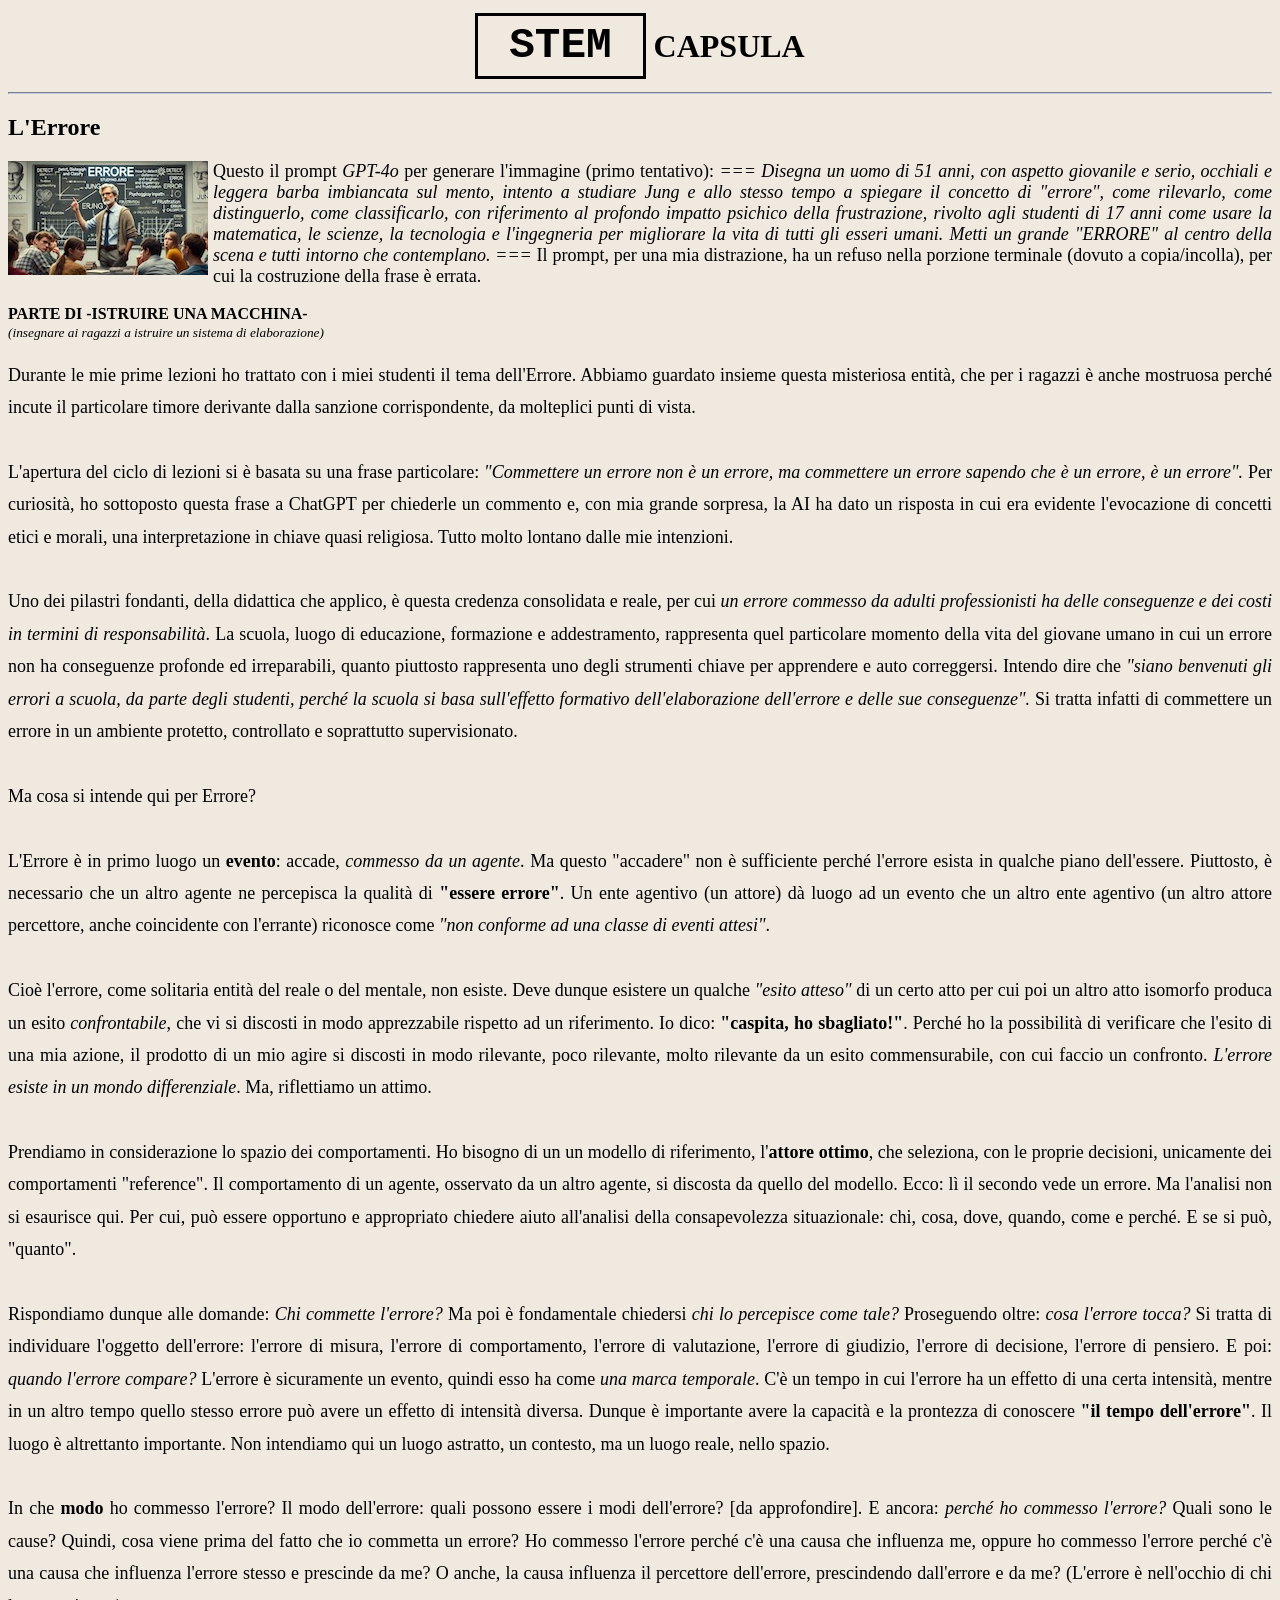
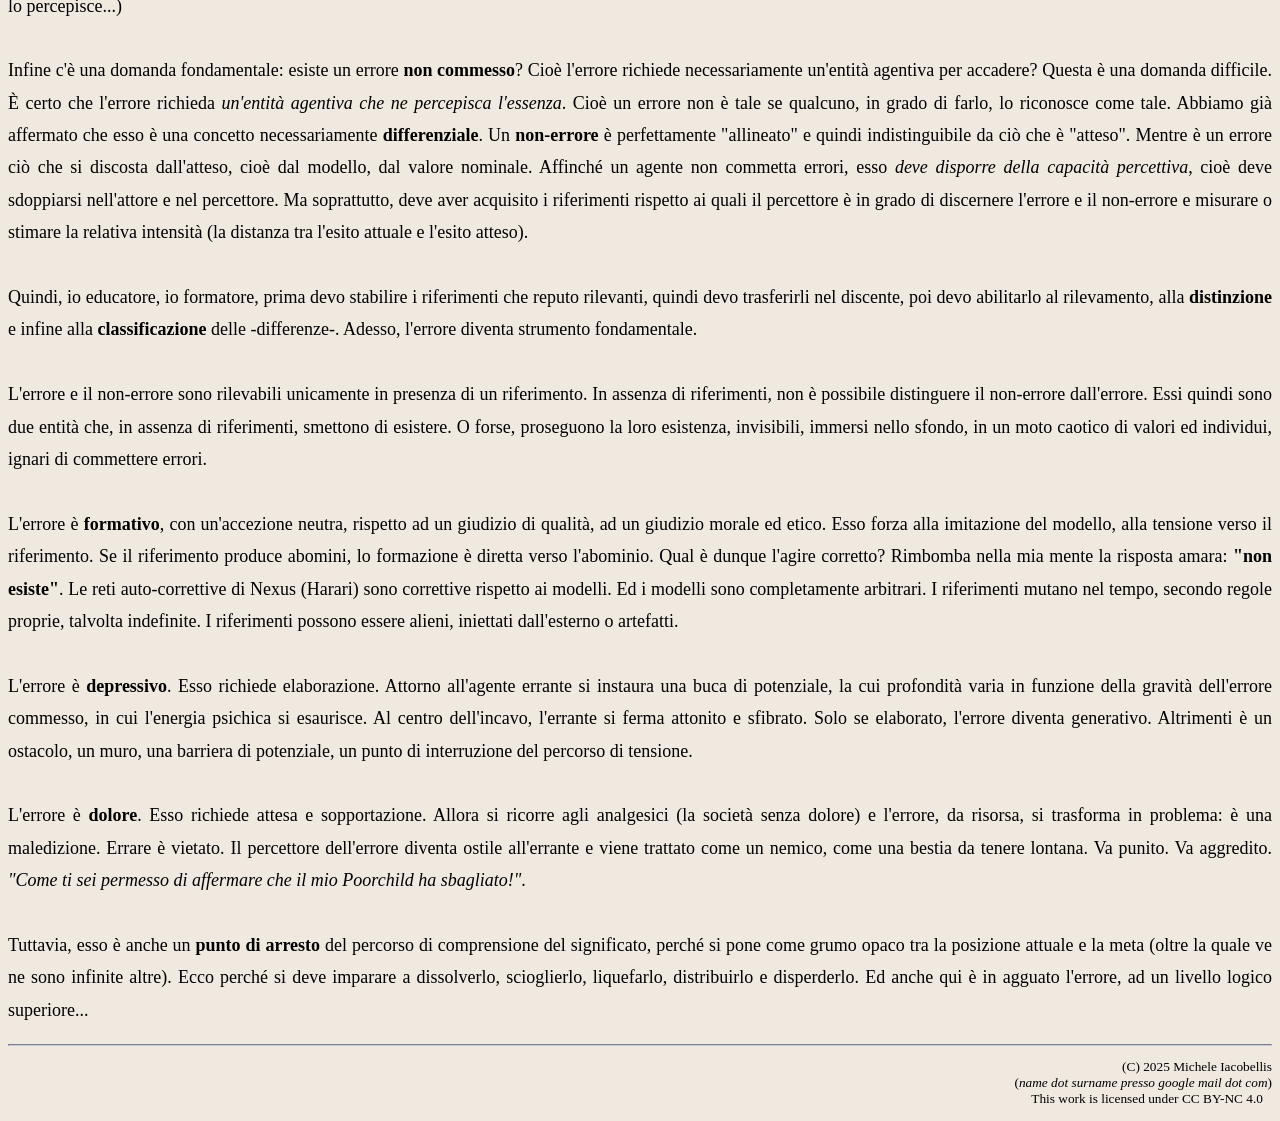
==== docs/articolo002/002_index.html @ 4f8aa573 "Primo commit" ====
<!DOCTYPE html>
<html>
<head>
  <!-- ===================================================================== -->
  <!-- (C) COPYRIGHT 2025 - 20XX by Michele Iacobellis                       -->
  <!-- Tutti i diritti riservati.                                            -->
  <!-- ===================================================================== -->
  <title>STEM CAPSULA - Articolo 002</title>
  <meta charset="UTF-8">
  <meta name="viewport" content="width=device-width, initial-scale=1.0">
  <link rel="icon" href="favicon.png" type="image/png">
  <link rel="apple-touch-icon" href="favicon.png">
  <link rel="stylesheet" href="../article.style.css">
</head>
<body>
  <div id="h00" class="header">
    <center><h1><a href="https://jaggomiken.github.io/STEM-Capsula/"><span style="font-family: 'Courier New'; font-size: 32pt; border: 3px solid; padding: 4pt;">&nbsp;STEM&nbsp;</span>&nbsp;CAPSULA</a></h1></center>
  </div>
  <hr>
  <div id="main-content" class="center-area" style="margin-bottom: 10px;">
    <h2>L'Errore</h2>
    <a href="002_index_medium.jpg"><img src="002_index.jpg" width="200px" style="float:left; margin-right:5px;"></a>
    <p align="justify" class="center-area">
      Questo il prompt <i>GPT-4o</i> per generare l'immagine (primo tentativo): <i>=== Disegna un uomo di 51 anni, con aspetto giovanile e serio, occhiali e leggera barba imbiancata sul mento, intento a studiare Jung e allo stesso tempo a spiegare il concetto di "errore", come rilevarlo, come distinguerlo, come classificarlo, con riferimento al profondo impatto psichico della frustrazione, rivolto agli studenti di 17 anni come usare la matematica, le scienze, la tecnologia e l'ingegneria per migliorare la vita di tutti gli esseri umani. Metti un grande "ERRORE" al centro della scena e tutti intorno che contemplano. ===</i> Il prompt, per una mia distrazione, ha un refuso nella porzione terminale (dovuto a copia/incolla), per cui la costruzione della frase è errata.
    </p>
    <strong>PARTE DI -ISTRUIRE UNA MACCHINA-</strong><br>
    <span class="small">(insegnare ai ragazzi a istruire un sistema di elaborazione)</span>
    <p id="article" class="article">
      Durante le mie prime lezioni ho trattato con i miei studenti il tema dell'Errore. Abbiamo guardato insieme questa misteriosa entità, che per i ragazzi è anche mostruosa perché incute il particolare timore derivante dalla sanzione corrispondente, da molteplici punti di vista.
      <br><br>
      L'apertura del ciclo di lezioni si è basata su una frase particolare: <i>"Commettere un errore non è un errore, ma commettere un errore sapendo che è un errore, è un errore".</i> Per curiosità, ho sottoposto questa frase a ChatGPT per chiederle un commento e, con mia grande sorpresa, la AI ha dato un risposta in cui era evidente l'evocazione di concetti etici e morali, una interpretazione in chiave quasi religiosa. Tutto molto lontano dalle mie intenzioni.
      <br><br>
      Uno dei pilastri fondanti, della didattica che applico, è questa credenza consolidata e reale, per cui <i>un errore commesso da adulti professionisti ha delle conseguenze e dei costi in termini di responsabilità</i>. La scuola, luogo di educazione, formazione e addestramento, rappresenta quel particolare momento della vita del giovane umano in cui un errore non ha conseguenze profonde ed irreparabili, quanto piuttosto rappresenta uno degli strumenti chiave per apprendere e auto correggersi. Intendo dire che <i>"siano benvenuti gli errori a scuola, da parte degli studenti, perché la scuola si basa sull'effetto formativo dell'elaborazione dell'errore e delle sue conseguenze".</i> Si tratta infatti di commettere un errore in un ambiente protetto, controllato e soprattutto supervisionato.
      <br><br>
      Ma cosa si intende qui per Errore?
      <br><br>
      L'Errore è in primo luogo un <strong>evento</strong>: accade, <i>commesso da un agente</i>. Ma questo "accadere" non è sufficiente perché l'errore esista in qualche piano dell'essere. Piuttosto, è necessario che un altro agente ne percepisca la qualità di <strong>"essere errore"</strong>. Un ente agentivo (un attore) dà luogo ad un evento che un altro ente agentivo (un altro attore percettore, anche coincidente con l'errante) riconosce come <i>"non conforme ad una classe di eventi attesi"</i>.
      <br><br>
      Cioè l'errore, come solitaria entità del reale o del mentale, non esiste. Deve dunque esistere un qualche <i>"esito atteso"</i> di un certo atto per cui poi un altro atto isomorfo produca un esito <i>confrontabile</i>, che vi si discosti in modo apprezzabile rispetto ad un riferimento. Io dico: <strong>"caspita, ho sbagliato!"</strong>. Perché ho la possibilità di verificare che l'esito di una mia azione, il prodotto di un mio agire si discosti in modo rilevante, poco rilevante, molto rilevante da un esito commensurabile, con cui faccio un confronto. <i>L'errore esiste in un mondo differenziale</i>. Ma, riflettiamo un attimo.
      <br><br>
      Prendiamo in considerazione lo spazio dei comportamenti. Ho bisogno di un un modello di riferimento, l'<strong>attore ottimo</strong>, che seleziona, con le proprie decisioni, unicamente dei comportamenti "reference". Il comportamento di un agente, osservato da un altro agente, si discosta da quello del modello. Ecco: lì il secondo vede un errore. Ma l'analisi non si esaurisce qui. Per cui, può essere opportuno e appropriato chiedere aiuto all'analisi della consapevolezza situazionale: chi, cosa, dove, quando, come e perché. E se si può, "quanto".
      <br><br>
      Rispondiamo dunque alle domande: <i>Chi commette l'errore?</i> Ma poi è fondamentale chiedersi <i>chi lo percepisce come tale?</i> Proseguendo oltre: <i>cosa l'errore tocca?</i> Si tratta di individuare l'oggetto dell'errore: l'errore di misura, l'errore di comportamento, l'errore di valutazione, l'errore di giudizio, l'errore di decisione, l'errore di pensiero. E poi: <i>quando l'errore compare?</i> L'errore è sicuramente un evento, quindi esso ha come <i>una marca temporale</i>. C'è un tempo in cui l'errore ha un effetto di una certa intensità, mentre in un altro tempo quello stesso errore può avere un effetto di intensità diversa. Dunque è importante avere la capacità e la prontezza di conoscere <strong>"il tempo dell'errore"</strong>. Il luogo è altrettanto importante. Non intendiamo qui un luogo astratto, un contesto, ma un luogo reale, nello spazio.
      <br><br>
      In che <strong>modo</strong> ho commesso l'errore? Il modo dell'errore: quali possono essere i modi dell'errore? [da approfondire]. E ancora: <i>perché ho commesso l'errore?</i> Quali sono le cause? Quindi, cosa viene prima del fatto che io commetta un errore? Ho commesso l'errore perché c'è una causa che influenza me, oppure ho commesso l'errore perché c'è una causa che influenza l'errore stesso e prescinde da me? O anche, la causa influenza il percettore dell'errore, prescindendo dall'errore e da me? (L'errore è nell'occhio di chi lo percepisce...)
      <br><br>
      Infine c'è una domanda fondamentale: esiste un errore <strong>non commesso</strong>? Cioè l'errore richiede necessariamente un'entità agentiva per accadere? Questa è una domanda difficile. È certo che l'errore richieda <i>un'entità agentiva che ne percepisca l'essenza</i>. Cioè un errore non è tale se qualcuno, in grado di farlo, lo riconosce come tale. Abbiamo già affermato che esso è una concetto necessariamente <strong>differenziale</strong>. Un <strong>non-errore</strong> è perfettamente "allineato" e quindi indistinguibile da ciò che è "atteso". Mentre è un errore ciò che si discosta dall'atteso, cioè dal modello, dal valore nominale. Affinché un agente non commetta errori, esso <i>deve disporre della capacità percettiva</i>, cioè deve sdoppiarsi nell'attore e nel percettore. Ma soprattutto, deve aver acquisito i riferimenti rispetto ai quali il percettore è in grado di discernere l'errore e il non-errore e misurare o stimare la relativa intensità (la distanza tra l'esito attuale e l'esito atteso).
      <br><br>
      Quindi, io educatore, io formatore, prima devo stabilire i riferimenti che reputo rilevanti, quindi devo trasferirli nel discente, poi devo abilitarlo al <string>rilevamento</string>, alla <strong>distinzione</strong> e infine alla <strong>classificazione</strong> delle -differenze-. Adesso, l'errore diventa strumento fondamentale.
      <br><br>
      L'errore e il non-errore sono rilevabili unicamente in presenza di un riferimento. In assenza di riferimenti, non è possibile distinguere il non-errore dall'errore. Essi quindi sono due entità che, in assenza di riferimenti, smettono di esistere. O forse, proseguono la loro esistenza, invisibili, immersi nello sfondo, in un moto caotico di valori ed individui, ignari di commettere errori.
      <br><br>
      L'errore è <strong>formativo</strong>, con un'accezione neutra, rispetto ad un giudizio di qualità, ad un giudizio morale ed etico. Esso forza alla imitazione del modello, alla tensione verso il riferimento. Se il riferimento produce abomini, lo formazione è diretta verso l'abominio. Qual è dunque l'agire corretto? Rimbomba nella mia mente la risposta amara: <strong>"non esiste"</strong>. Le reti auto-correttive di Nexus (Harari) sono correttive rispetto ai modelli. Ed i modelli sono completamente arbitrari. I riferimenti mutano nel tempo, secondo regole proprie, talvolta indefinite. I riferimenti possono essere alieni, iniettati dall'esterno o artefatti.
      <br><br>
      L'errore è <strong>depressivo</strong>. Esso richiede elaborazione. Attorno all'agente errante si instaura una buca di potenziale, la cui profondità varia in funzione della gravità dell'errore commesso, in cui l'energia psichica si esaurisce. Al centro dell'incavo, l'errante si ferma attonito e sfibrato. Solo se elaborato, l'errore diventa generativo. Altrimenti è un ostacolo, un muro, una barriera di potenziale, un punto di interruzione del percorso di tensione.
      <br><br>
      L'errore è <strong>dolore</strong>. Esso richiede attesa e sopportazione. Allora si ricorre agli analgesici (la società senza dolore) e l'errore, da risorsa, si trasforma in problema: è una maledizione. Errare è vietato. Il percettore dell'errore diventa ostile all'errante e viene trattato come un nemico, come una bestia da tenere lontana. Va punito. Va aggredito. <i>"Come ti sei permesso di affermare che il mio Poorchild ha sbagliato!"</i>.
      <br><br>
      Tuttavia, esso è anche un <strong>punto di arresto</strong> del percorso di comprensione del significato, perché si pone come grumo opaco tra la posizione attuale e la meta (oltre la quale ve ne sono infinite altre). Ecco perché si deve imparare a dissolverlo, scioglierlo, liquefarlo, distribuirlo e disperderlo. Ed anche qui è in agguato l'errore, ad un livello logico superiore...
    </p>
  </div>
  <hr>
  <p class="smallfont" xmlns:cc="http://creativecommons.org/ns#" align="right">(C) 2025 Michele Iacobellis<br>(<i>name dot surname presso google mail dot com</i>)<br>This work is licensed under <a href="https://creativecommons.org/licenses/by-nc/4.0/?ref=chooser-v1" target="_blank" rel="license noopener noreferrer" style="display:inline-block;">CC BY-NC 4.0<img style="height:22px!important;margin-left:3px;vertical-align:text-bottom;" src="https://mirrors.creativecommons.org/presskit/icons/cc.svg?ref=chooser-v1" alt=""><img style="height:22px!important;margin-left:3px;vertical-align:text-bottom;" src="https://mirrors.creativecommons.org/presskit/icons/by.svg?ref=chooser-v1" alt=""><img style="height:22px!important;margin-left:3px;vertical-align:text-bottom;" src="https://mirrors.creativecommons.org/presskit/icons/nc.svg?ref=chooser-v1" alt=""></a></p>
</body>
</html>
---- docs/article.style.css ----
/*
  <!-- ===================================================================== -->
  <!-- (C) COPYRIGHT 2025 - 20XX by Michele Iacobellis                       -->
  <!-- Tutti i diritti riservati.                                            -->
  <!-- ===================================================================== -->
*/

@font-face {
  font-family: 'didact';
  src: url('fonts/DidactGothic-Regular.ttf') format('truetype');
  font-weight: normal;
  font-style: normal;
}

.image-gallery {
    display: flex;
    flex-wrap: wrap;
    justify-content: left;
    gap: 10px;
    padding: 20px;
}

.image-gallery a {
    flex: 1 1 calc(20% - 10px);   /* Default to 5 images per row, with some spacing */
    max-width: calc(20% - 10px);  /* Ensure images don't overflow */
    text-decoration: none;
}

.image-gallery img {
    width: 100%;
    height: auto;
    display: block;
    border-radius: 5px;
    transition: transform 0.3s, box-shadow 0.3s;
}

.image-gallery img:hover {
    transform: scale(1.05);
    box-shadow: 0 4px 8px rgba(0, 0, 0, 0.3);
}

/* Responsive adjustments */
@media (max-width: 1024px) {
    .image-gallery a {
        flex: 1 1 calc(33.33% - 10px); /* 3 images per row */
        max-width: calc(33.33% - 10px);
    }
}

@media (max-width: 768px) {
    .image-gallery a {
        flex: 1 1 calc(50% - 10px); /* 2 images per row */
        max-width: calc(50% - 10px);
    }
}

@media (max-width: 480px) {
    .image-gallery a {
        flex: 1 1 100%; /* 1 image per row */
        max-width: 100%;
    }
}

* { 
  font-family: "didact";
  background-color: rgb(239, 233, 224, 255);
  color: black;
}

h1{
  font-size: 24pt;
}

span.hi {
  font-family: "Courier New";
  font-size: 18pt;
  background-color: red;
  border: 1px solid;
  border-color: grey;
  color: white;
}

span.cit {
  font-family: "Courier New";
  font-size: 11pt;
}

span.small {
  font-size: 10pt;
  font-style: italic;
}

.center-area {
  background-color: rgb(239, 233, 224, 255);
}

hr{
  border-width: 1px;
  border-color: rgb(200, 200, 224, 255);
}

p {
  font-size: 13.5pt;
}

p.smallfont {
  font-size: 10pt;
}

p.article {
    line-height: 1.8;
    text-align: justify;
}

a {
  text-decoration: none;
}
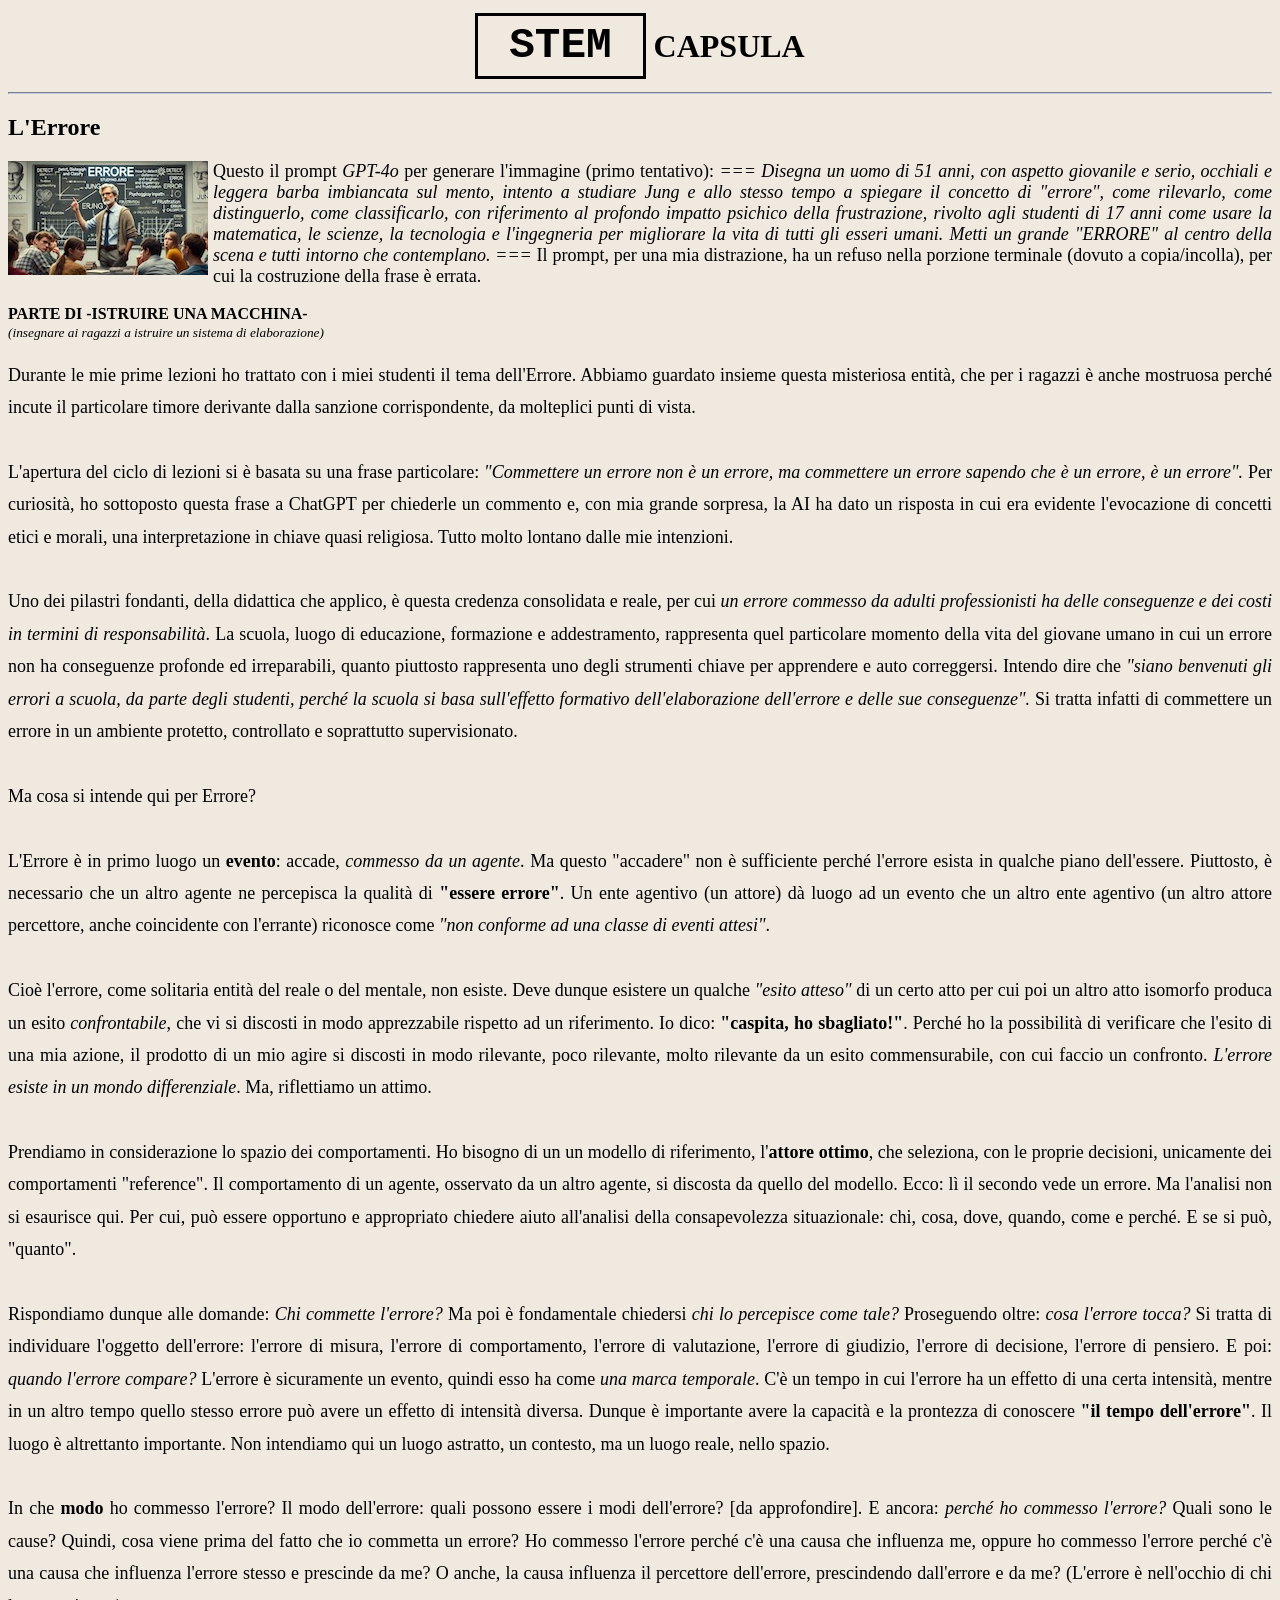
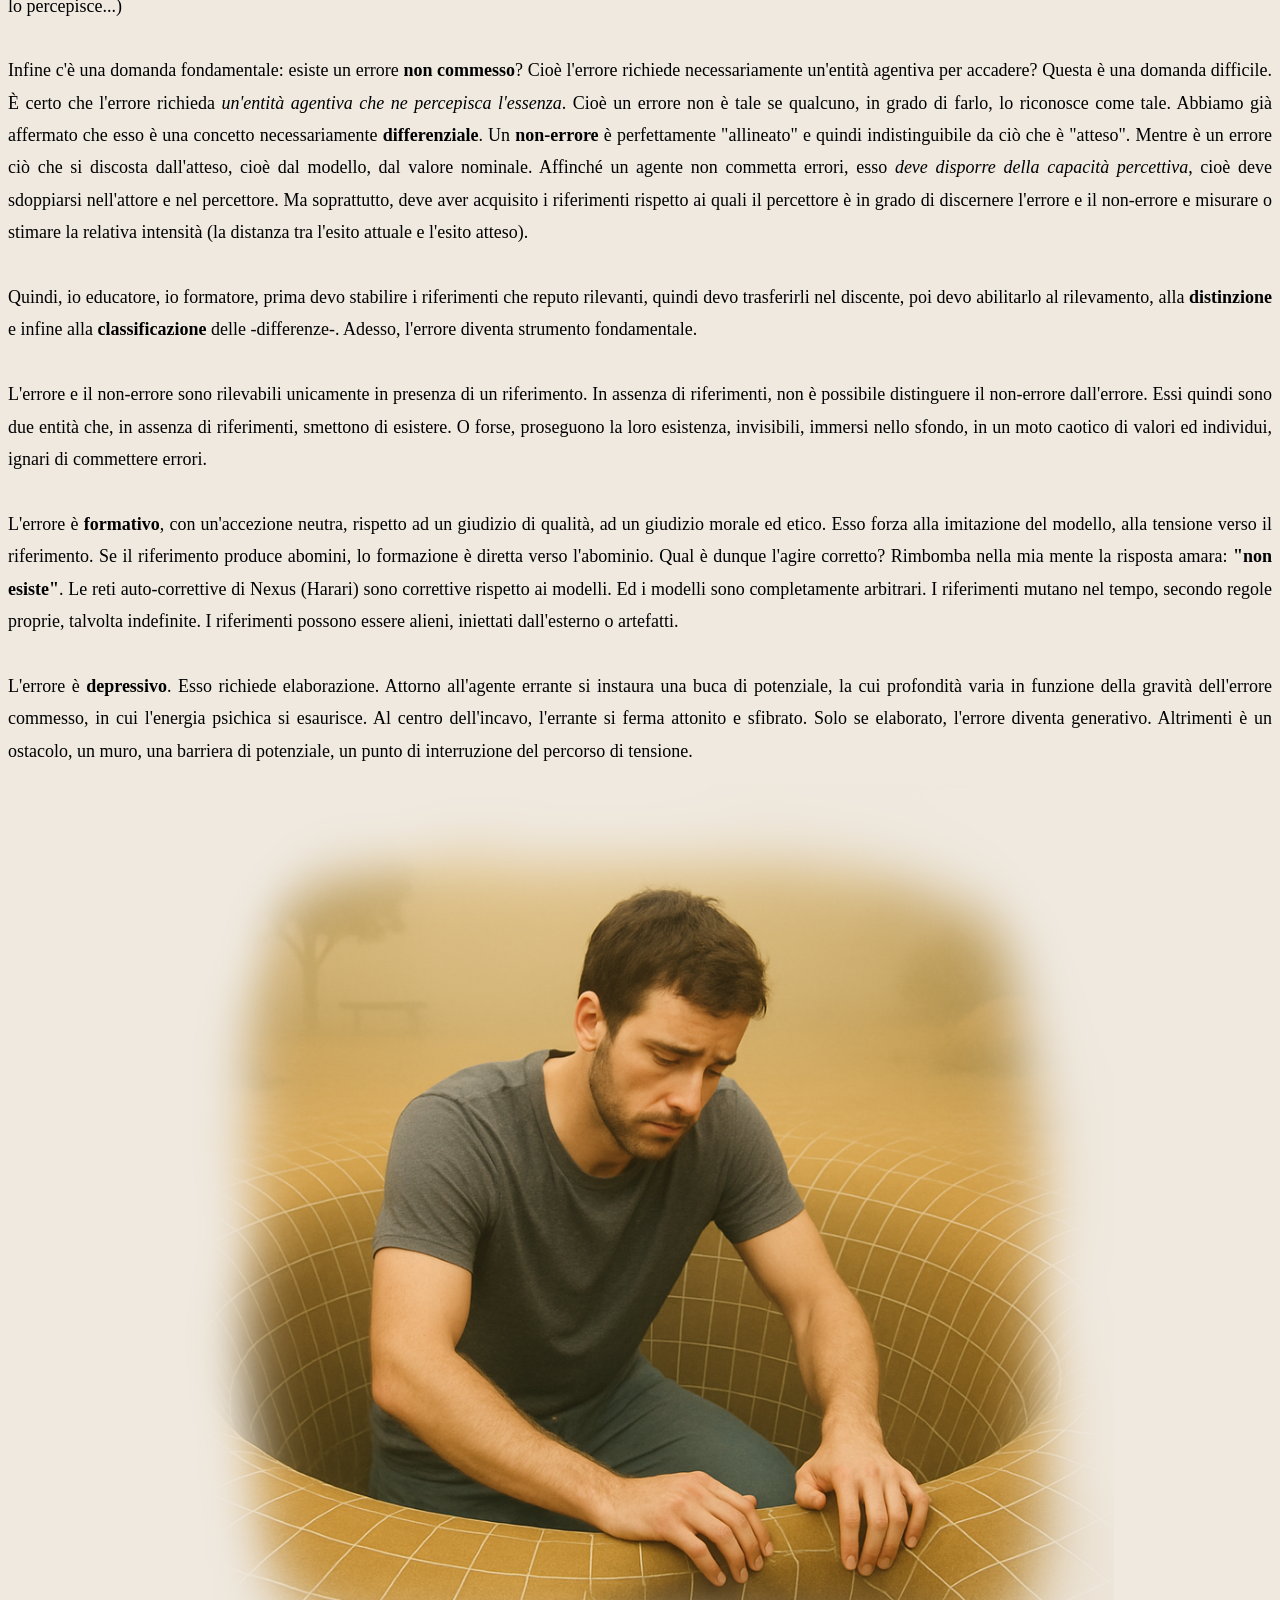
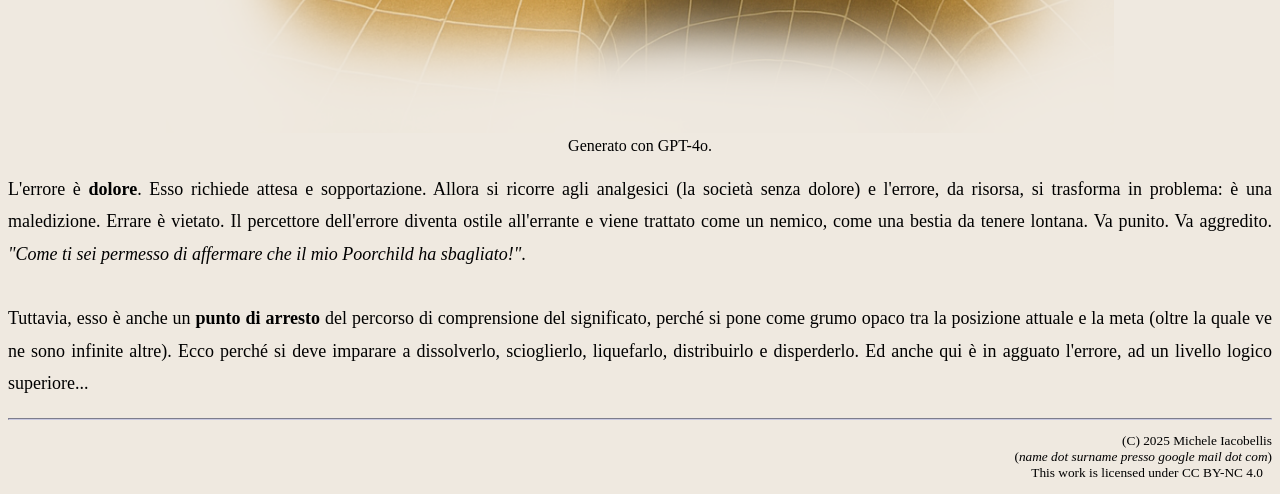
==== commit 0d1ef25c: "002 aggiunta immagine di errore depressivo" ====
--- a/docs/articolo002/002_index.html
+++ b/docs/articolo002/002_index.html
@@ -53,7 +53,12 @@
       L'errore è <strong>formativo</strong>, con un'accezione neutra, rispetto ad un giudizio di qualità, ad un giudizio morale ed etico. Esso forza alla imitazione del modello, alla tensione verso il riferimento. Se il riferimento produce abomini, lo formazione è diretta verso l'abominio. Qual è dunque l'agire corretto? Rimbomba nella mia mente la risposta amara: <strong>"non esiste"</strong>. Le reti auto-correttive di Nexus (Harari) sono correttive rispetto ai modelli. Ed i modelli sono completamente arbitrari. I riferimenti mutano nel tempo, secondo regole proprie, talvolta indefinite. I riferimenti possono essere alieni, iniettati dall'esterno o artefatti.
       <br><br>
       L'errore è <strong>depressivo</strong>. Esso richiede elaborazione. Attorno all'agente errante si instaura una buca di potenziale, la cui profondità varia in funzione della gravità dell'errore commesso, in cui l'energia psichica si esaurisce. Al centro dell'incavo, l'errante si ferma attonito e sfibrato. Solo se elaborato, l'errore diventa generativo. Altrimenti è un ostacolo, un muro, una barriera di potenziale, un punto di interruzione del percorso di tensione.
-      <br><br>
+    </p>
+    <center>
+      <img width="75%" src="errore_depressivo.png">
+      <br>Generato con GPT-4o.
+    </center>
+    <p id="article" class="article">
       L'errore è <strong>dolore</strong>. Esso richiede attesa e sopportazione. Allora si ricorre agli analgesici (la società senza dolore) e l'errore, da risorsa, si trasforma in problema: è una maledizione. Errare è vietato. Il percettore dell'errore diventa ostile all'errante e viene trattato come un nemico, come una bestia da tenere lontana. Va punito. Va aggredito. <i>"Come ti sei permesso di affermare che il mio Poorchild ha sbagliato!"</i>.
       <br><br>
       Tuttavia, esso è anche un <strong>punto di arresto</strong> del percorso di comprensione del significato, perché si pone come grumo opaco tra la posizione attuale e la meta (oltre la quale ve ne sono infinite altre). Ecco perché si deve imparare a dissolverlo, scioglierlo, liquefarlo, distribuirlo e disperderlo. Ed anche qui è in agguato l'errore, ad un livello logico superiore...
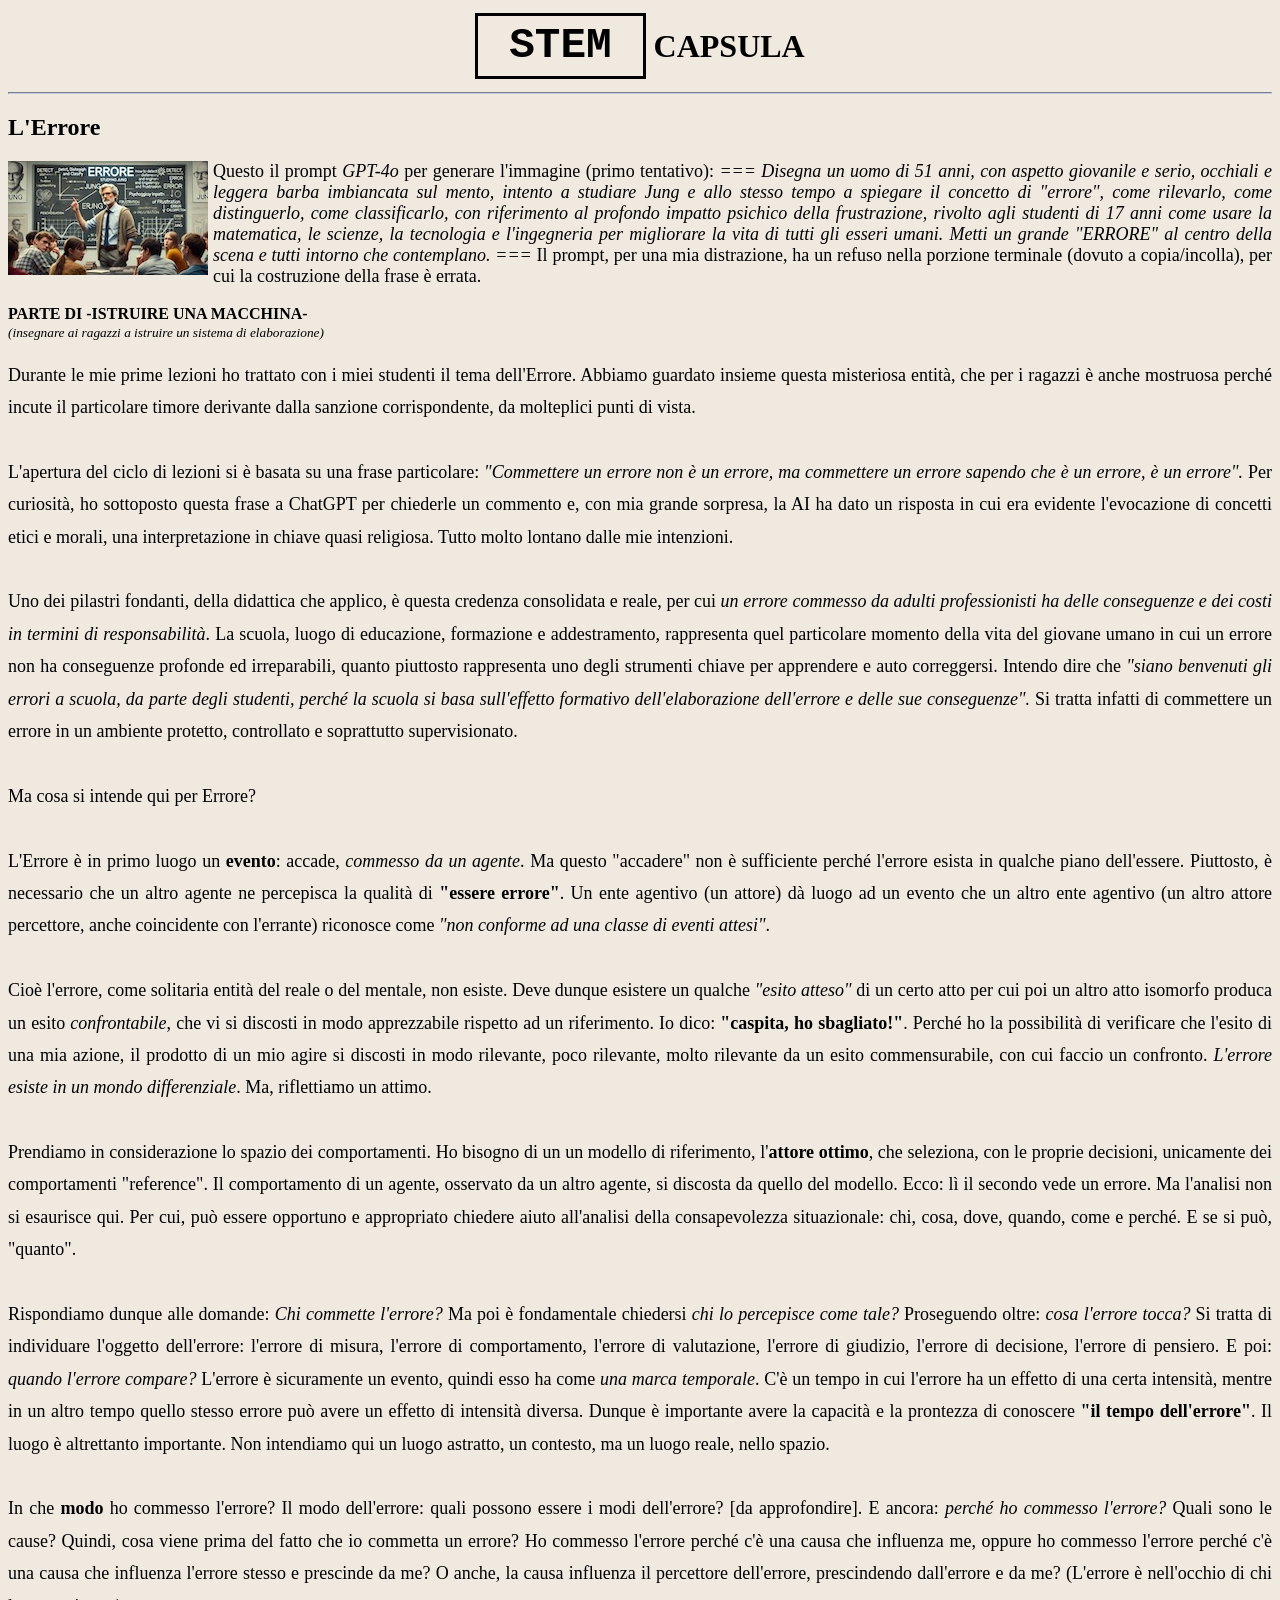
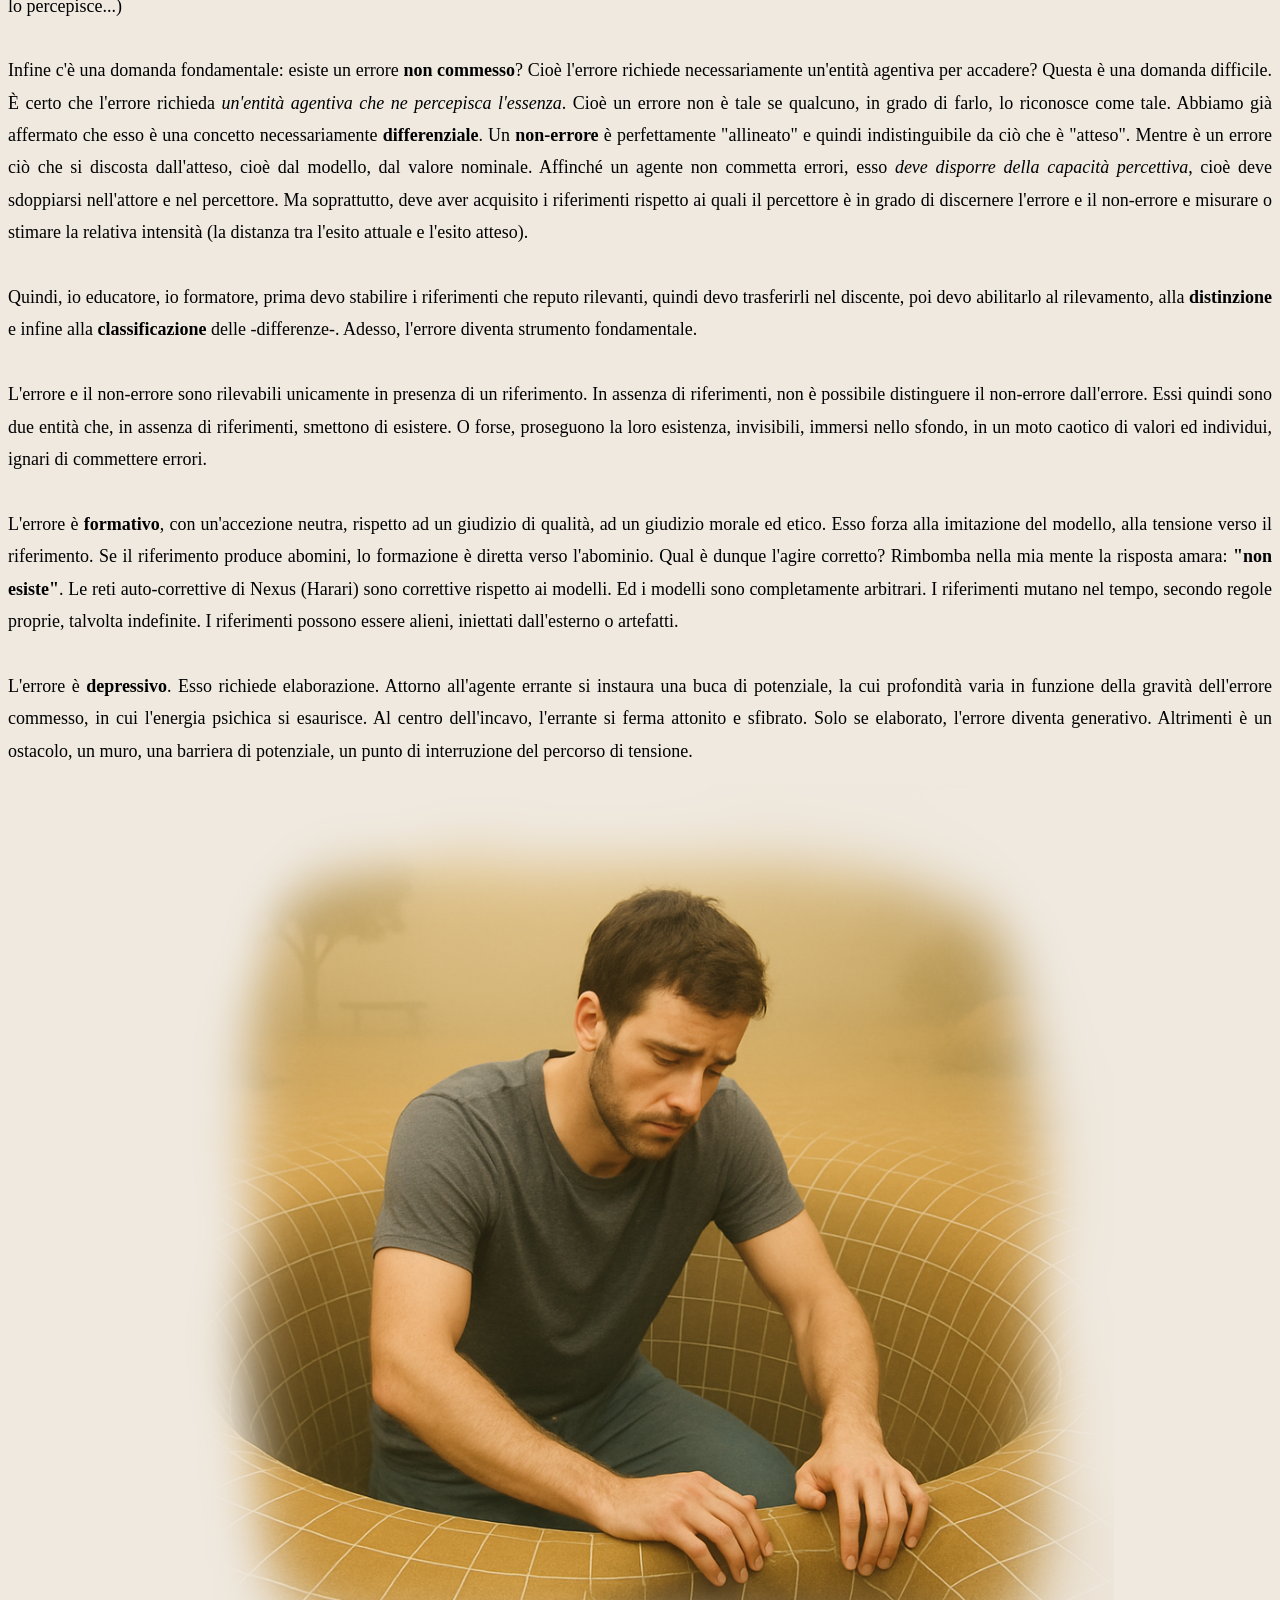
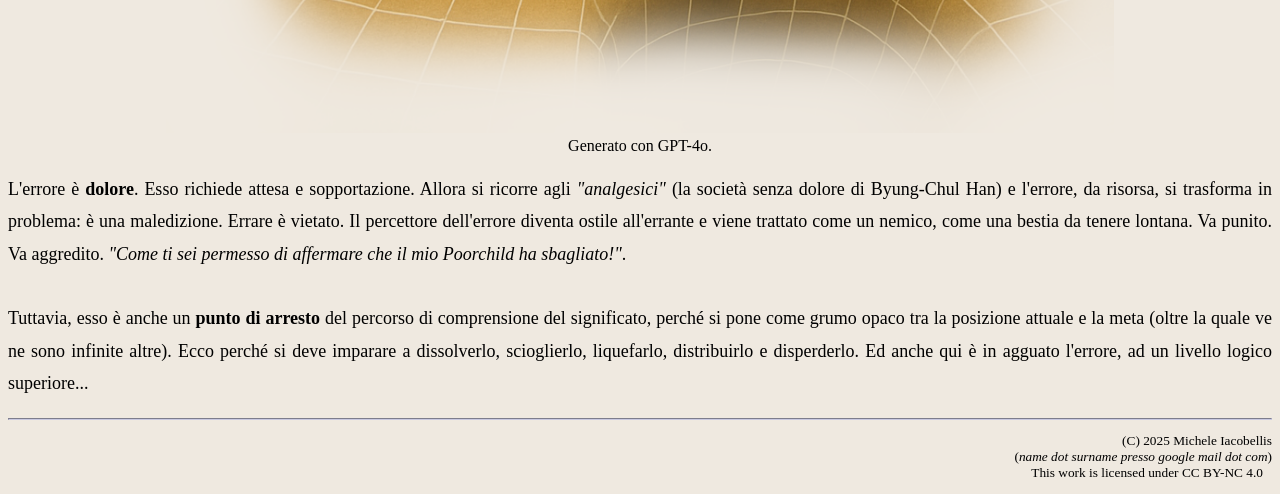
==== commit f3b6b3d4: "002 aggiunta immagine di errore depressivo" ====
--- a/docs/articolo002/002_index.html
+++ b/docs/articolo002/002_index.html
@@ -59,7 +59,7 @@
       <br>Generato con GPT-4o.
     </center>
     <p id="article" class="article">
-      L'errore è <strong>dolore</strong>. Esso richiede attesa e sopportazione. Allora si ricorre agli analgesici (la società senza dolore) e l'errore, da risorsa, si trasforma in problema: è una maledizione. Errare è vietato. Il percettore dell'errore diventa ostile all'errante e viene trattato come un nemico, come una bestia da tenere lontana. Va punito. Va aggredito. <i>"Come ti sei permesso di affermare che il mio Poorchild ha sbagliato!"</i>.
+      L'errore è <strong>dolore</strong>. Esso richiede attesa e sopportazione. Allora si ricorre agli <i>"analgesici"</i> (la società senza dolore di Byung-Chul Han) e l'errore, da risorsa, si trasforma in problema: è una maledizione. Errare è vietato. Il percettore dell'errore diventa ostile all'errante e viene trattato come un nemico, come una bestia da tenere lontana. Va punito. Va aggredito. <i>"Come ti sei permesso di affermare che il mio Poorchild ha sbagliato!"</i>.
       <br><br>
       Tuttavia, esso è anche un <strong>punto di arresto</strong> del percorso di comprensione del significato, perché si pone come grumo opaco tra la posizione attuale e la meta (oltre la quale ve ne sono infinite altre). Ecco perché si deve imparare a dissolverlo, scioglierlo, liquefarlo, distribuirlo e disperderlo. Ed anche qui è in agguato l'errore, ad un livello logico superiore...
     </p>
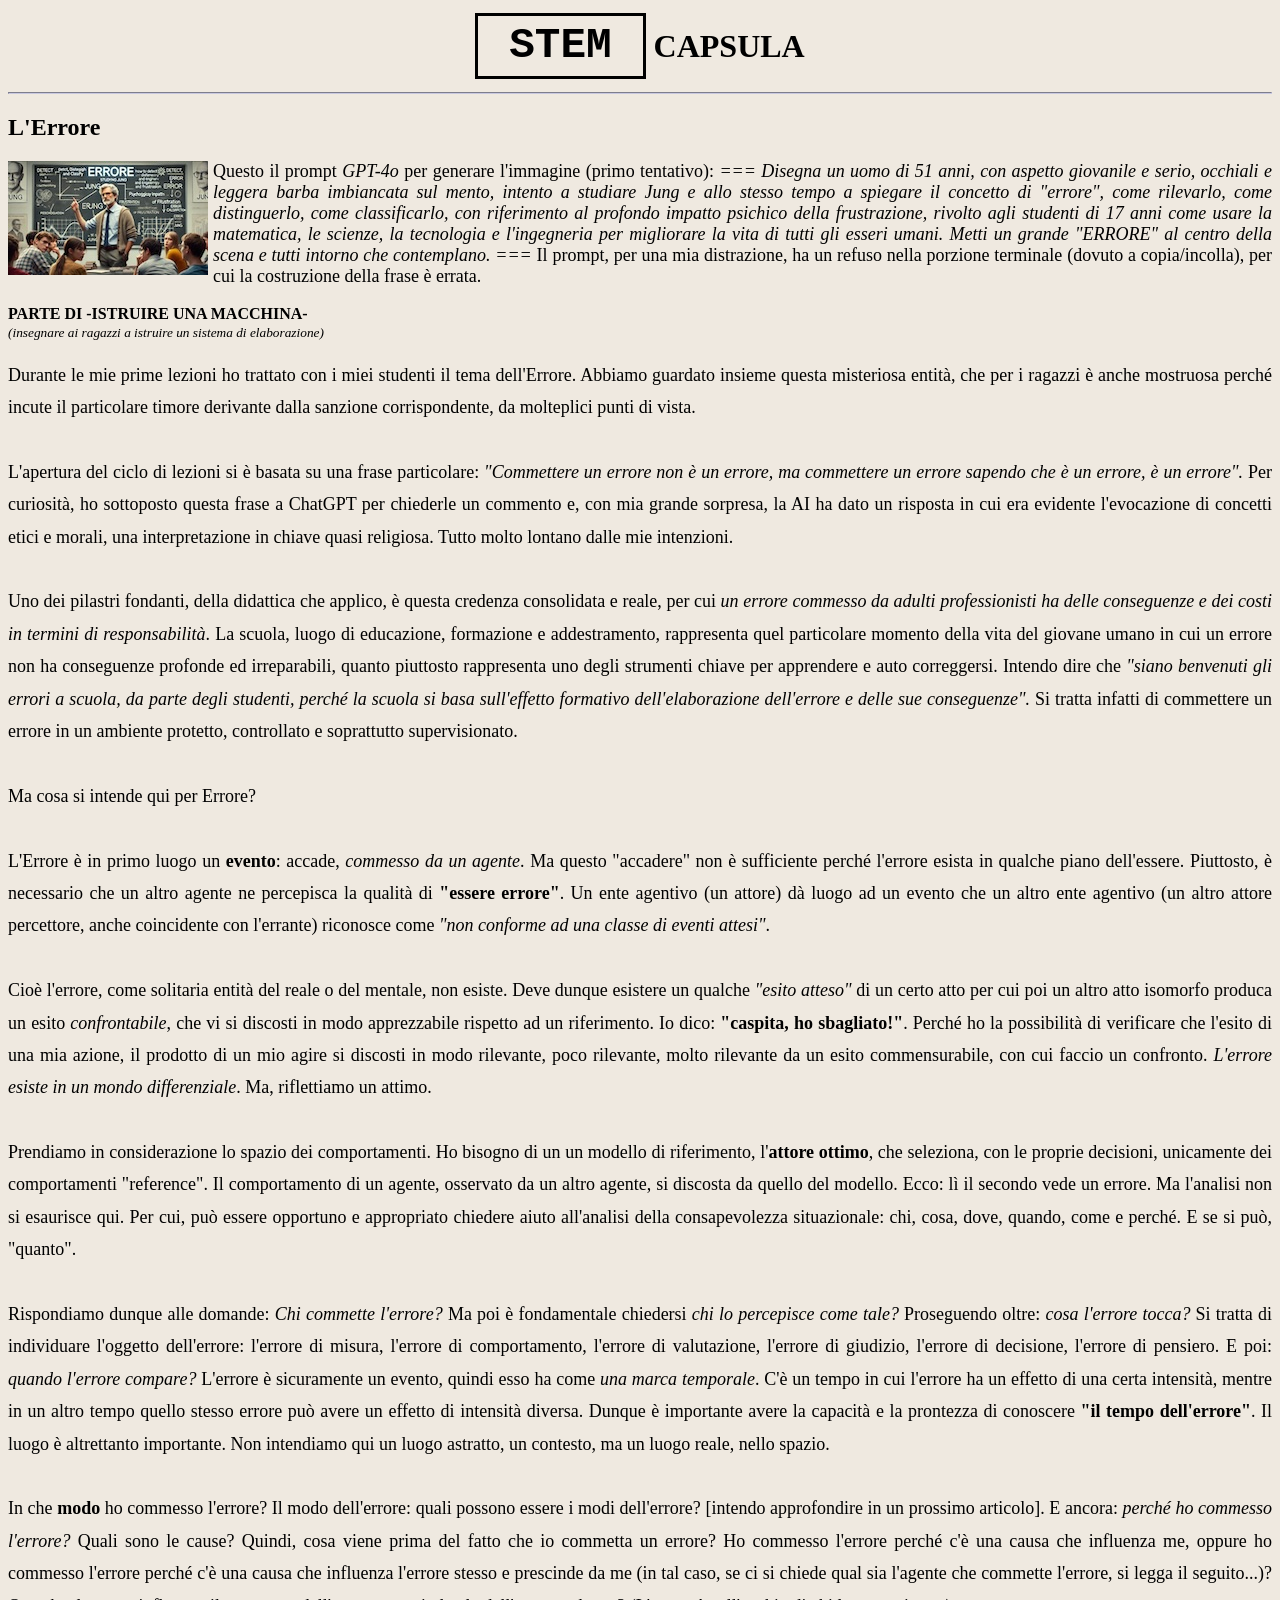
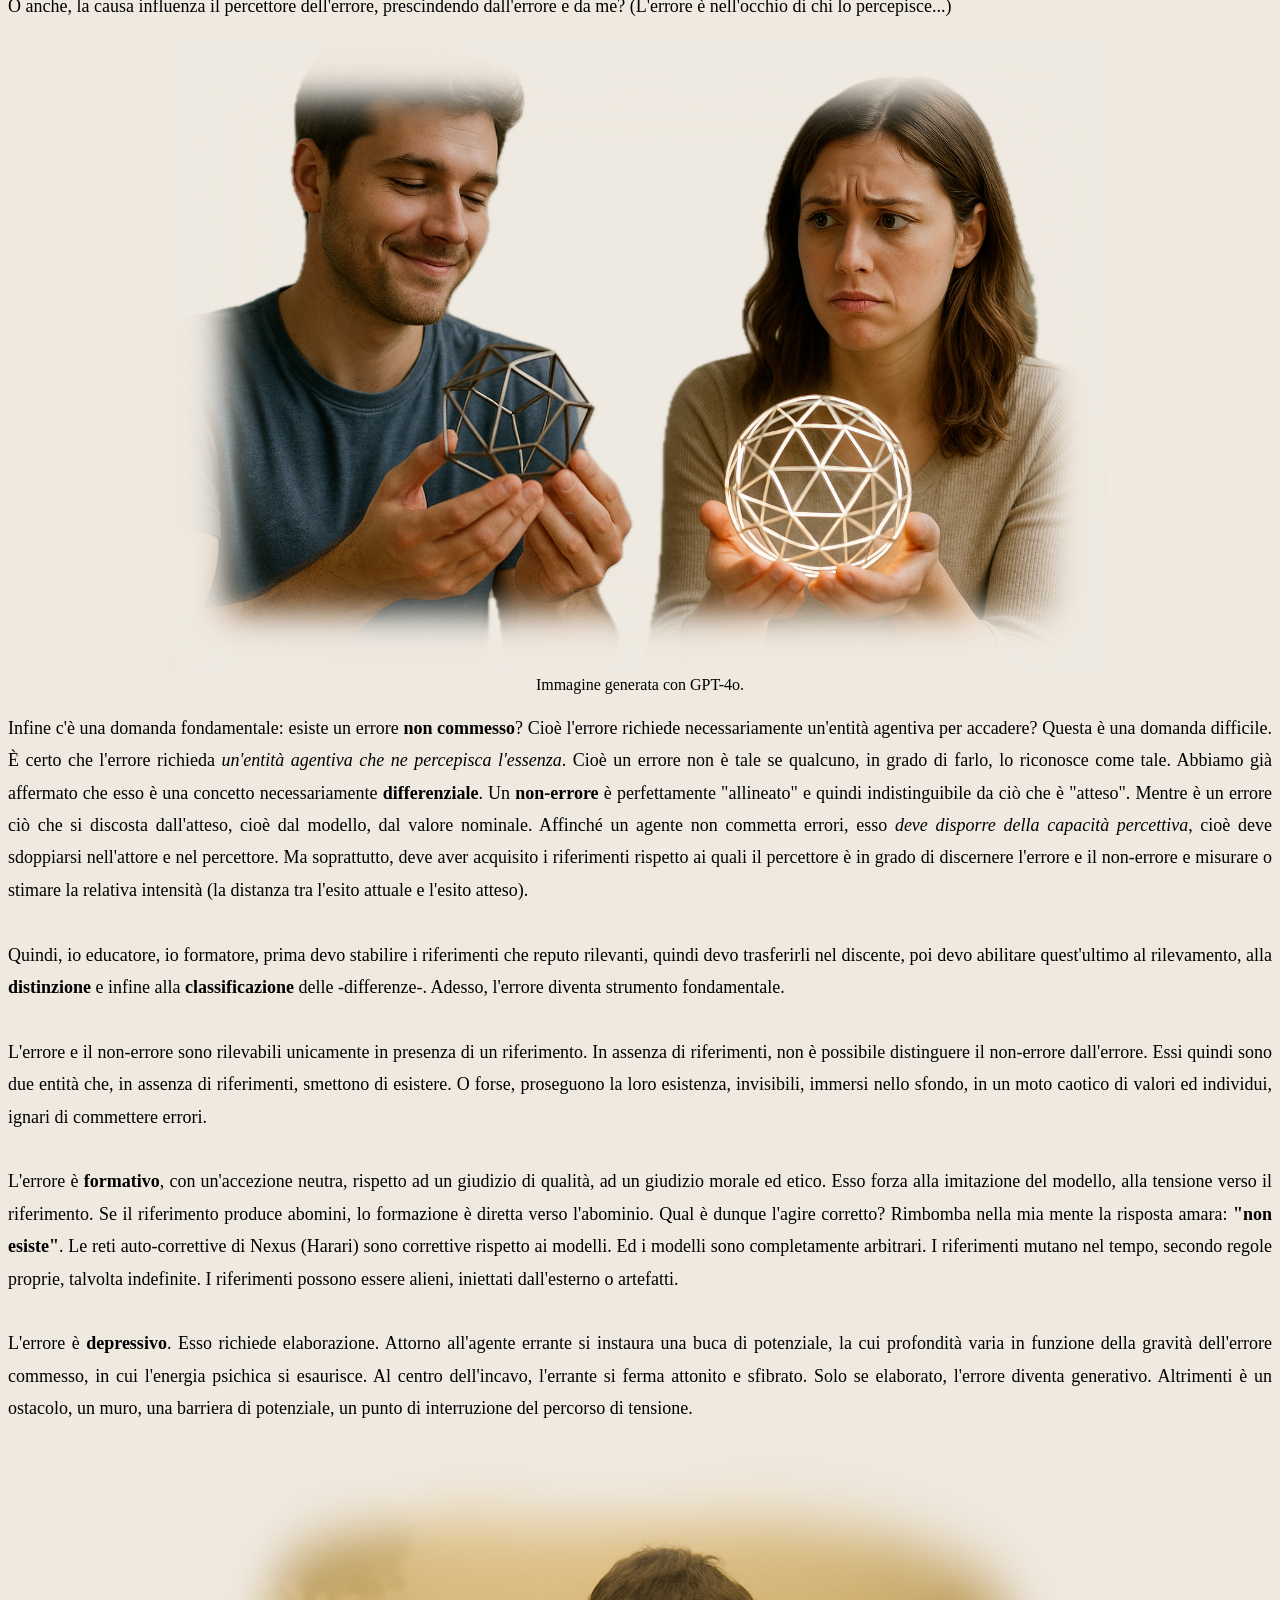
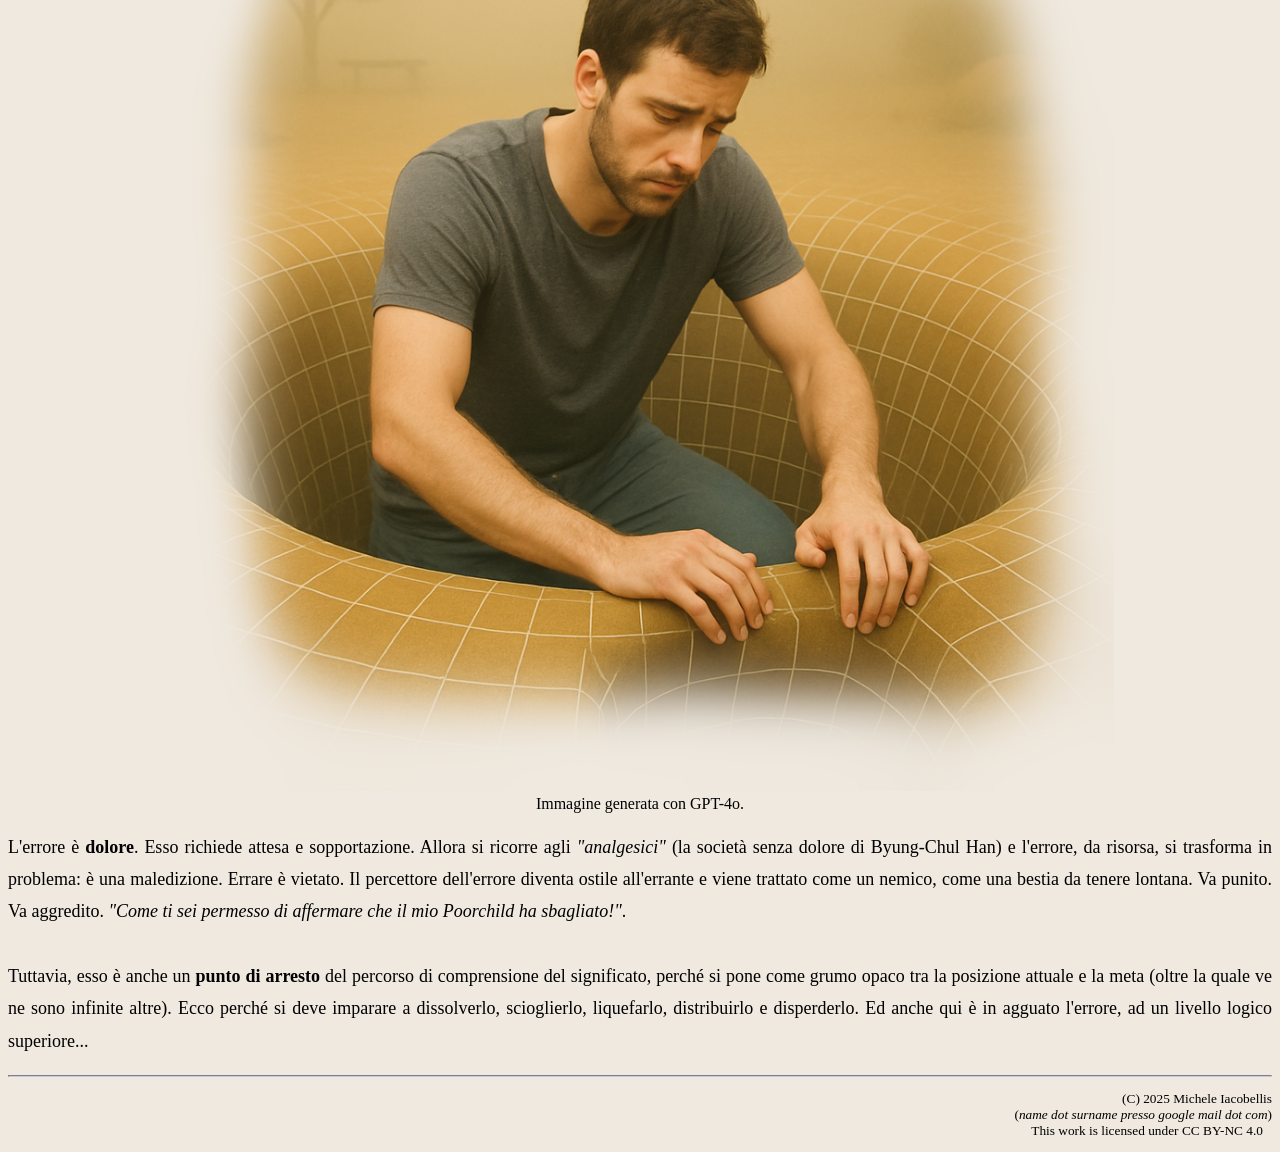
==== commit 6031ec18: "Articolo 002 aggiornato con ulteriore immagine" ====
--- a/docs/articolo002/002_index.html
+++ b/docs/articolo002/002_index.html
@@ -42,11 +42,16 @@
       <br><br>
       Rispondiamo dunque alle domande: <i>Chi commette l'errore?</i> Ma poi è fondamentale chiedersi <i>chi lo percepisce come tale?</i> Proseguendo oltre: <i>cosa l'errore tocca?</i> Si tratta di individuare l'oggetto dell'errore: l'errore di misura, l'errore di comportamento, l'errore di valutazione, l'errore di giudizio, l'errore di decisione, l'errore di pensiero. E poi: <i>quando l'errore compare?</i> L'errore è sicuramente un evento, quindi esso ha come <i>una marca temporale</i>. C'è un tempo in cui l'errore ha un effetto di una certa intensità, mentre in un altro tempo quello stesso errore può avere un effetto di intensità diversa. Dunque è importante avere la capacità e la prontezza di conoscere <strong>"il tempo dell'errore"</strong>. Il luogo è altrettanto importante. Non intendiamo qui un luogo astratto, un contesto, ma un luogo reale, nello spazio.
       <br><br>
-      In che <strong>modo</strong> ho commesso l'errore? Il modo dell'errore: quali possono essere i modi dell'errore? [da approfondire]. E ancora: <i>perché ho commesso l'errore?</i> Quali sono le cause? Quindi, cosa viene prima del fatto che io commetta un errore? Ho commesso l'errore perché c'è una causa che influenza me, oppure ho commesso l'errore perché c'è una causa che influenza l'errore stesso e prescinde da me? O anche, la causa influenza il percettore dell'errore, prescindendo dall'errore e da me? (L'errore è nell'occhio di chi lo percepisce...)
-      <br><br>
+      In che <strong>modo</strong> ho commesso l'errore? Il modo dell'errore: quali possono essere i modi dell'errore? [intendo approfondire in un prossimo articolo]. E ancora: <i>perché ho commesso l'errore?</i> Quali sono le cause? Quindi, cosa viene prima del fatto che io commetta un errore? Ho commesso l'errore perché c'è una causa che influenza me, oppure ho commesso l'errore perché c'è una causa che influenza l'errore stesso e prescinde da me (in tal caso, se ci si chiede qual sia l'agente che commette l'errore, si legga il seguito...)? O anche, la causa influenza il percettore dell'errore, prescindendo dall'errore e da me? (L'errore è nell'occhio di chi lo percepisce...)
+    </p>
+    <center>
+      <img width="75%" src="errore_aspettative.png">
+      <br>Immagine generata con GPT-4o.
+    </center>
+    <p id="article" class="article">
       Infine c'è una domanda fondamentale: esiste un errore <strong>non commesso</strong>? Cioè l'errore richiede necessariamente un'entità agentiva per accadere? Questa è una domanda difficile. È certo che l'errore richieda <i>un'entità agentiva che ne percepisca l'essenza</i>. Cioè un errore non è tale se qualcuno, in grado di farlo, lo riconosce come tale. Abbiamo già affermato che esso è una concetto necessariamente <strong>differenziale</strong>. Un <strong>non-errore</strong> è perfettamente "allineato" e quindi indistinguibile da ciò che è "atteso". Mentre è un errore ciò che si discosta dall'atteso, cioè dal modello, dal valore nominale. Affinché un agente non commetta errori, esso <i>deve disporre della capacità percettiva</i>, cioè deve sdoppiarsi nell'attore e nel percettore. Ma soprattutto, deve aver acquisito i riferimenti rispetto ai quali il percettore è in grado di discernere l'errore e il non-errore e misurare o stimare la relativa intensità (la distanza tra l'esito attuale e l'esito atteso).
       <br><br>
-      Quindi, io educatore, io formatore, prima devo stabilire i riferimenti che reputo rilevanti, quindi devo trasferirli nel discente, poi devo abilitarlo al <string>rilevamento</string>, alla <strong>distinzione</strong> e infine alla <strong>classificazione</strong> delle -differenze-. Adesso, l'errore diventa strumento fondamentale.
+      Quindi, io educatore, io formatore, prima devo stabilire i riferimenti che reputo rilevanti, quindi devo trasferirli nel discente, poi devo abilitare quest'ultimo al <string>rilevamento</string>, alla <strong>distinzione</strong> e infine alla <strong>classificazione</strong> delle -differenze-. Adesso, l'errore diventa strumento fondamentale.
       <br><br>
       L'errore e il non-errore sono rilevabili unicamente in presenza di un riferimento. In assenza di riferimenti, non è possibile distinguere il non-errore dall'errore. Essi quindi sono due entità che, in assenza di riferimenti, smettono di esistere. O forse, proseguono la loro esistenza, invisibili, immersi nello sfondo, in un moto caotico di valori ed individui, ignari di commettere errori.
       <br><br>
@@ -56,7 +61,7 @@
     </p>
     <center>
       <img width="75%" src="errore_depressivo.png">
-      <br>Generato con GPT-4o.
+      <br>Immagine generata con GPT-4o.
     </center>
     <p id="article" class="article">
       L'errore è <strong>dolore</strong>. Esso richiede attesa e sopportazione. Allora si ricorre agli <i>"analgesici"</i> (la società senza dolore di Byung-Chul Han) e l'errore, da risorsa, si trasforma in problema: è una maledizione. Errare è vietato. Il percettore dell'errore diventa ostile all'errante e viene trattato come un nemico, come una bestia da tenere lontana. Va punito. Va aggredito. <i>"Come ti sei permesso di affermare che il mio Poorchild ha sbagliato!"</i>.
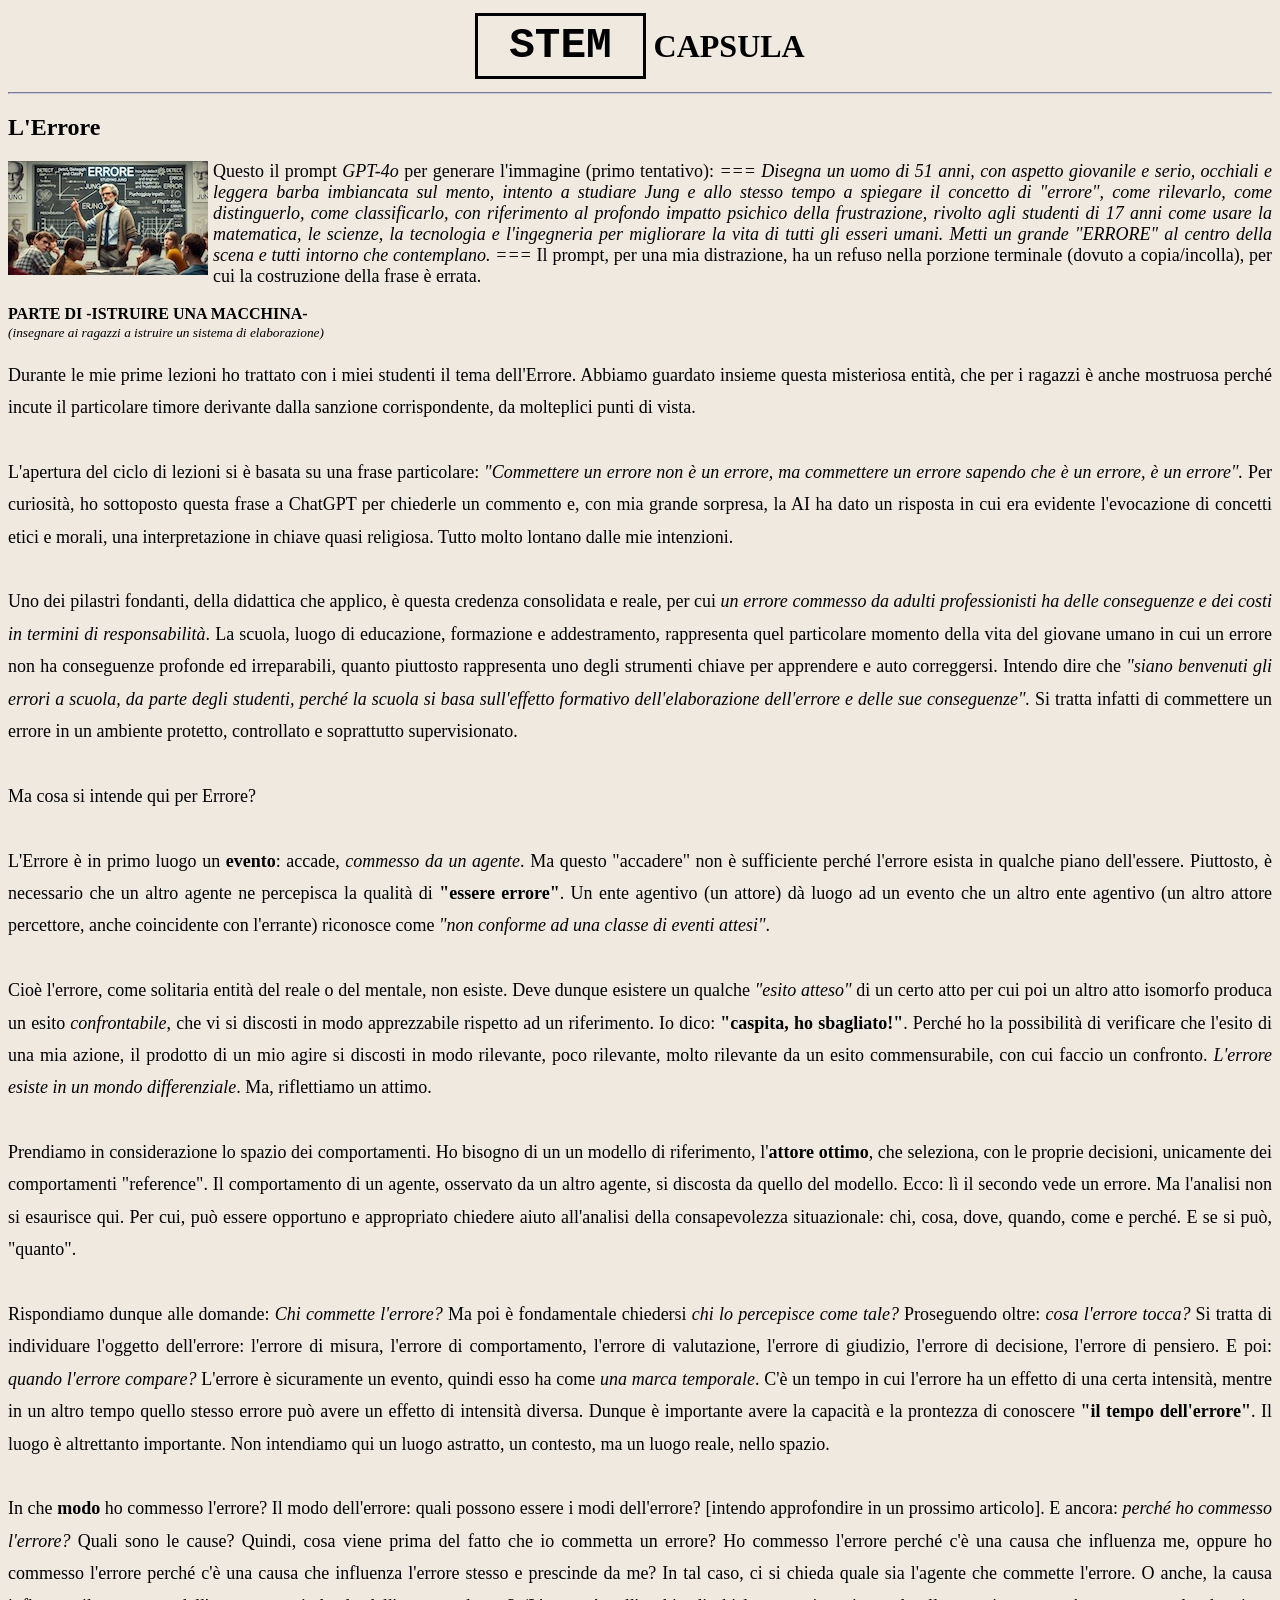
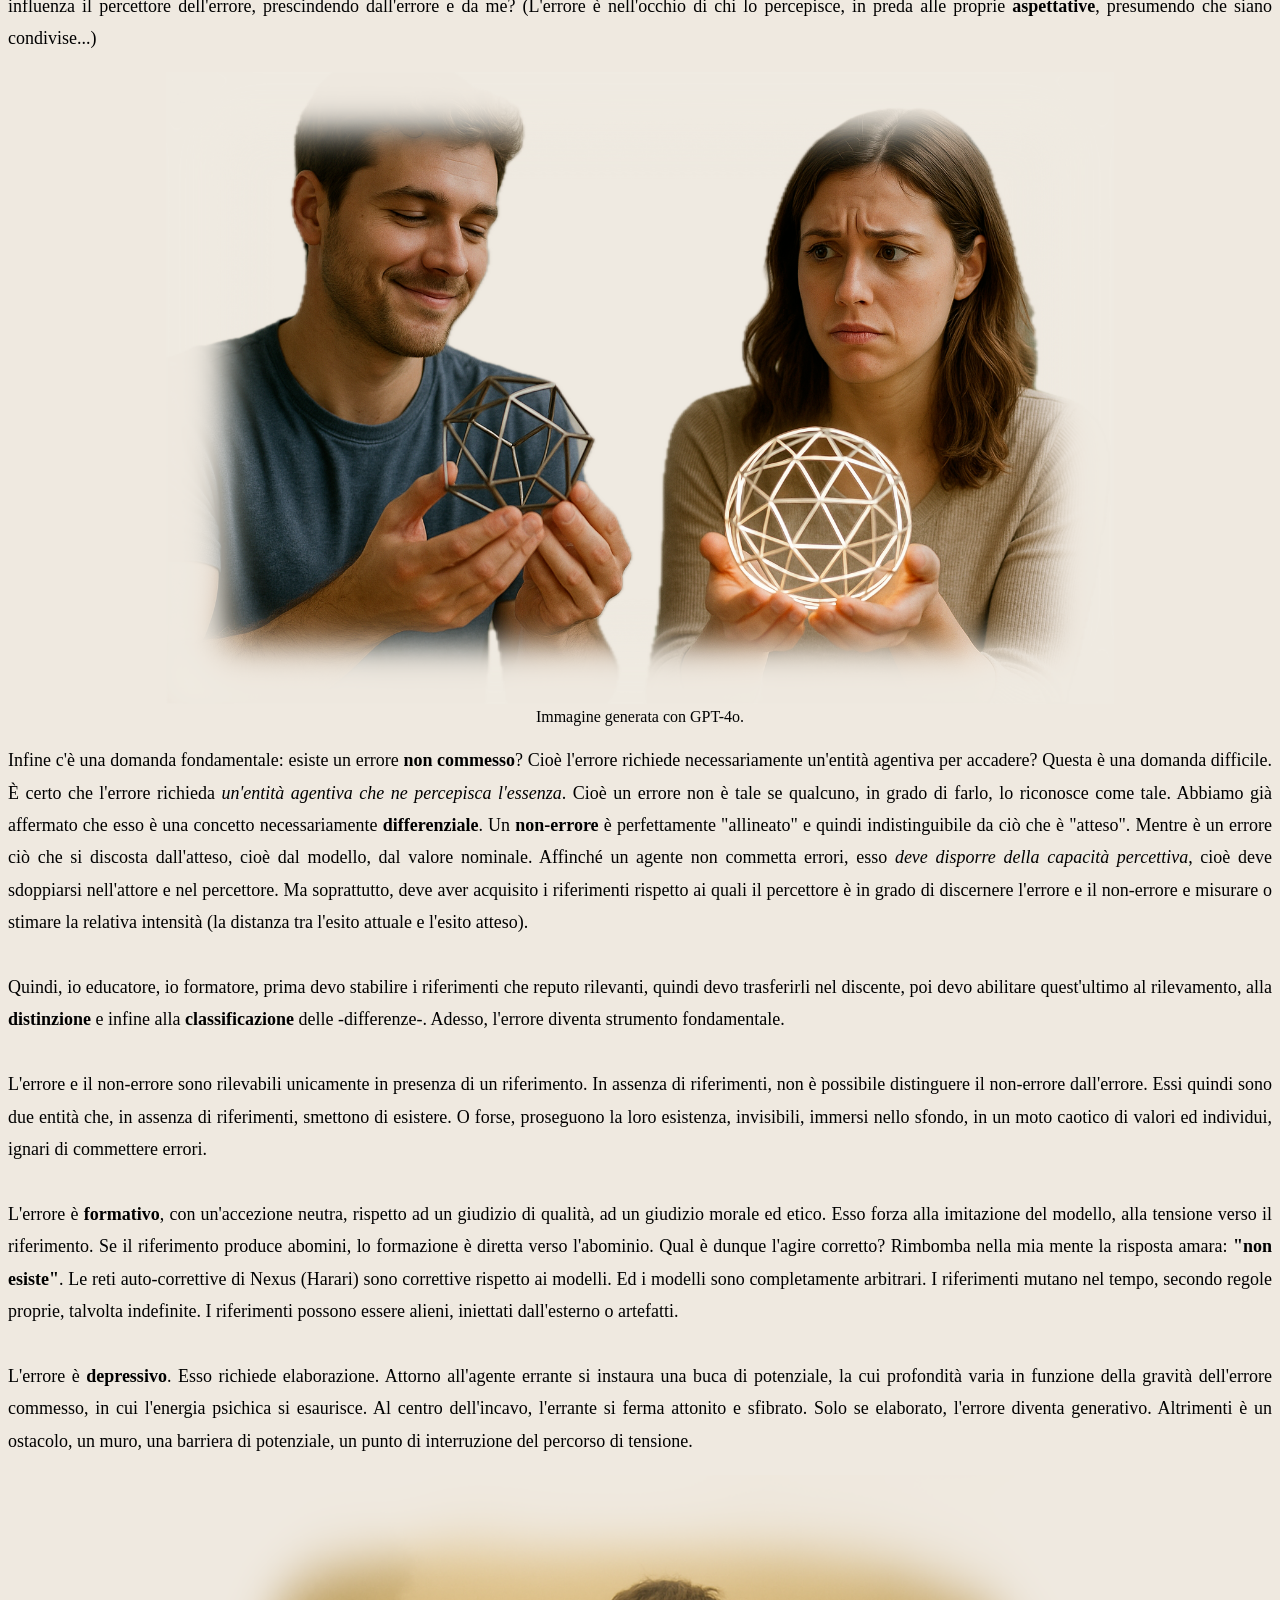
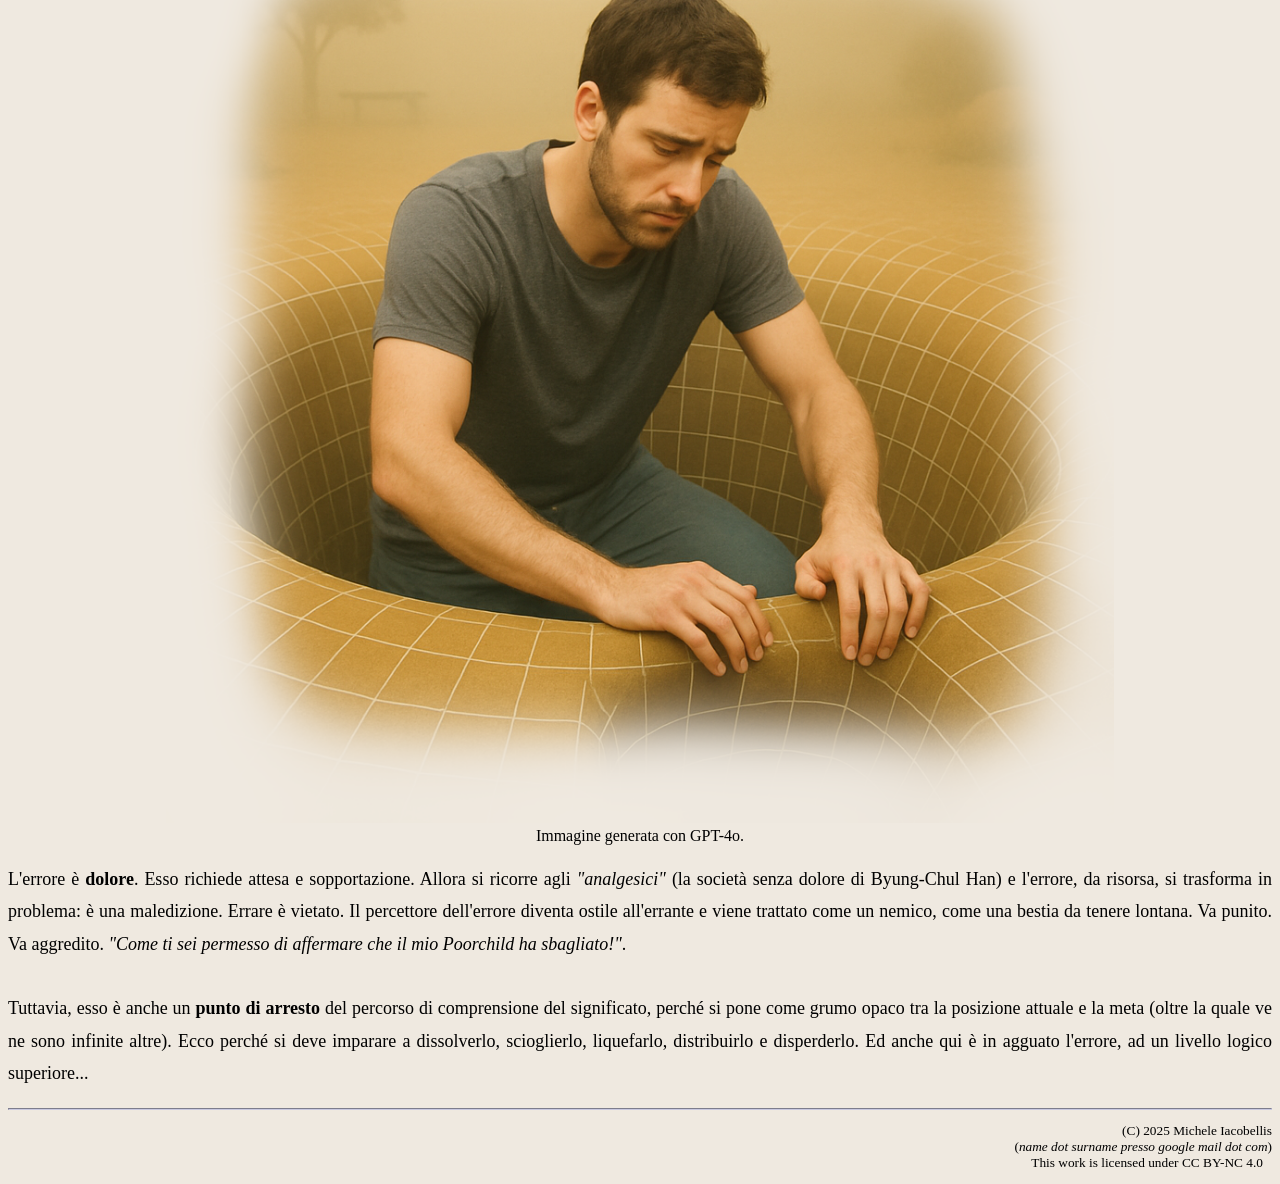
==== commit b5828b22: "Articolo 002 aggiornato con ulteriore immagine" ====
--- a/docs/articolo002/002_index.html
+++ b/docs/articolo002/002_index.html
@@ -42,7 +42,7 @@
       <br><br>
       Rispondiamo dunque alle domande: <i>Chi commette l'errore?</i> Ma poi è fondamentale chiedersi <i>chi lo percepisce come tale?</i> Proseguendo oltre: <i>cosa l'errore tocca?</i> Si tratta di individuare l'oggetto dell'errore: l'errore di misura, l'errore di comportamento, l'errore di valutazione, l'errore di giudizio, l'errore di decisione, l'errore di pensiero. E poi: <i>quando l'errore compare?</i> L'errore è sicuramente un evento, quindi esso ha come <i>una marca temporale</i>. C'è un tempo in cui l'errore ha un effetto di una certa intensità, mentre in un altro tempo quello stesso errore può avere un effetto di intensità diversa. Dunque è importante avere la capacità e la prontezza di conoscere <strong>"il tempo dell'errore"</strong>. Il luogo è altrettanto importante. Non intendiamo qui un luogo astratto, un contesto, ma un luogo reale, nello spazio.
       <br><br>
-      In che <strong>modo</strong> ho commesso l'errore? Il modo dell'errore: quali possono essere i modi dell'errore? [intendo approfondire in un prossimo articolo]. E ancora: <i>perché ho commesso l'errore?</i> Quali sono le cause? Quindi, cosa viene prima del fatto che io commetta un errore? Ho commesso l'errore perché c'è una causa che influenza me, oppure ho commesso l'errore perché c'è una causa che influenza l'errore stesso e prescinde da me (in tal caso, se ci si chiede qual sia l'agente che commette l'errore, si legga il seguito...)? O anche, la causa influenza il percettore dell'errore, prescindendo dall'errore e da me? (L'errore è nell'occhio di chi lo percepisce...)
+      In che <strong>modo</strong> ho commesso l'errore? Il modo dell'errore: quali possono essere i modi dell'errore? [intendo approfondire in un prossimo articolo]. E ancora: <i>perché ho commesso l'errore?</i> Quali sono le cause? Quindi, cosa viene prima del fatto che io commetta un errore? Ho commesso l'errore perché c'è una causa che influenza me, oppure ho commesso l'errore perché c'è una causa che influenza l'errore stesso e prescinde da me? In tal caso, ci si chieda quale sia l'agente che commette l'errore. O anche, la causa influenza il percettore dell'errore, prescindendo dall'errore e da me? (L'errore è nell'occhio di chi lo percepisce, in preda alle proprie <strong>aspettative</strong>, presumendo che siano condivise...)
     </p>
     <center>
       <img width="75%" src="errore_aspettative.png">
